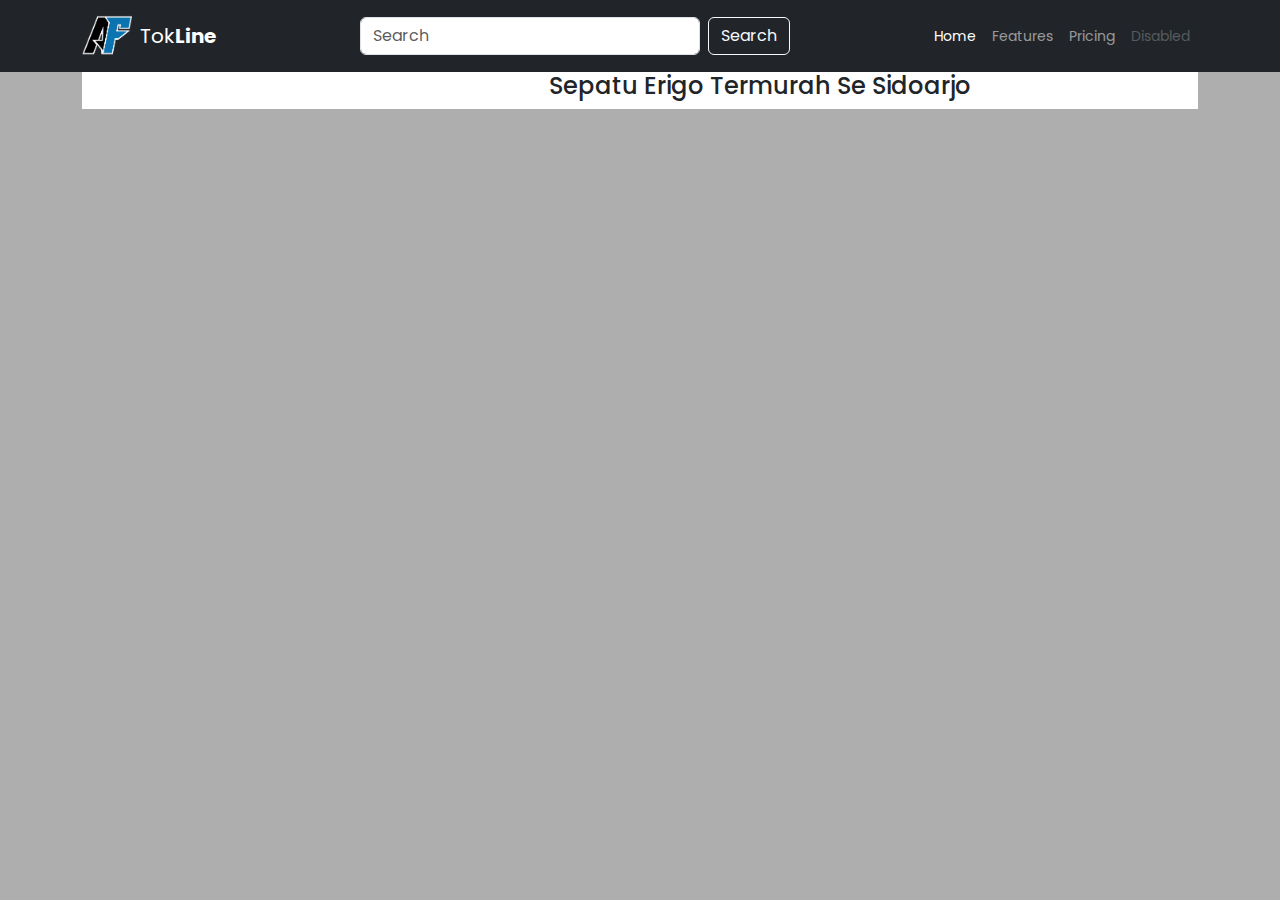
==== public/template/detail.html @ 6fbbee6d "memasukan bostrab dan membuat tampilan utama" ====
<!doctype html>
<html lang="en">
  <head>
    <meta charset="utf-8">
    <meta name="viewport" content="width=device-width, initial-scale=1">
    <title>Shoping</title>
    <link href="css/bootstrap.min.css" rel="stylesheet">
    <link rel="stylesheet" href="css/style.css">
  </head>
  <body>
   <!-- navbar -->
   <nav class="navbar navbar-expand-lg bg-dark navbar-dark">
    <div class="container">
        <img src="gambar/2.png" alt="Bootstrap" width="50" height="54">
      <a class="navbar-brand m-2" href="#">Tok<strong>Line</strong></a>
      <button class="navbar-toggler" type="button" data-bs-toggle="collapse" data-bs-target="#navbarNav" aria-controls="navbarNav" aria-expanded="false" aria-label="Toggle navigation">
        <span class="navbar-toggler-icon"></span>
      </button>
      <div class="collapse navbar-collapse" id="navbarNav">
        <form class="d-flex ms-auto" role="search">
            <input class="form-control me-2" type="search" placeholder="Search" aria-label="Search">
            <button class="btn btn-outline-light" type="submit">Search</button>
          </form>
        <ul class="navbar-nav ms-auto">
          <li class="nav-item">
            <a class="nav-link active" aria-current="page" href="#">Home</a>
          </li>
          <li class="nav-item">
            <a class="nav-link" href="#">Features</a>
          </li>
          <li class="nav-item">
            <a class="nav-link" href="#">Pricing</a>
          </li>
          <li class="nav-item">
            <a class="nav-link disabled" aria-disabled="true">Disabled</a>
          </li>
        </ul>
      </div>
    </div>
  </nav>
  <!-- akhirnav -->


  <!-- detail -->
  <div class="container">
    <div class="row row-container">
      <div class="row">
        <div class="col-lg-5">
          <img src="" alt="" style="width: 100%;">
        </div>
        <div class="col-lg-5">
          <h4>Sepatu Erigo Termurah Se Sidoarjo </h4>
        </div>
      </div>

    </div>
  </div>
 

  
    <script src="js/bootstrap.bundle.min.js" ></script>
  </body>
</html>
---- public/template/css/style.css ----
@import url('https://fonts.googleapis.com/css2?family=Poppins:ital,wght@0,100;0,200;0,300;0,400;0,500;0,600;0,700;0,800;0,900;1,100;1,200;1,300;1,400;1,500;1,600;1,700;1,800;1,900&display=swap');

body{
    background-color: #AEAEAE;
    font-family: 'poppins', sans-serif;
    font-size: 14px;
}


.form-control{
    width: 340px;
}

.row-container{
    background-color: #fff;
    margin: 0;
}

.user img:hover
{
    transform: scale(1.2);
}

.card:hover{
    border: 1px solid #2D2D2D;
}
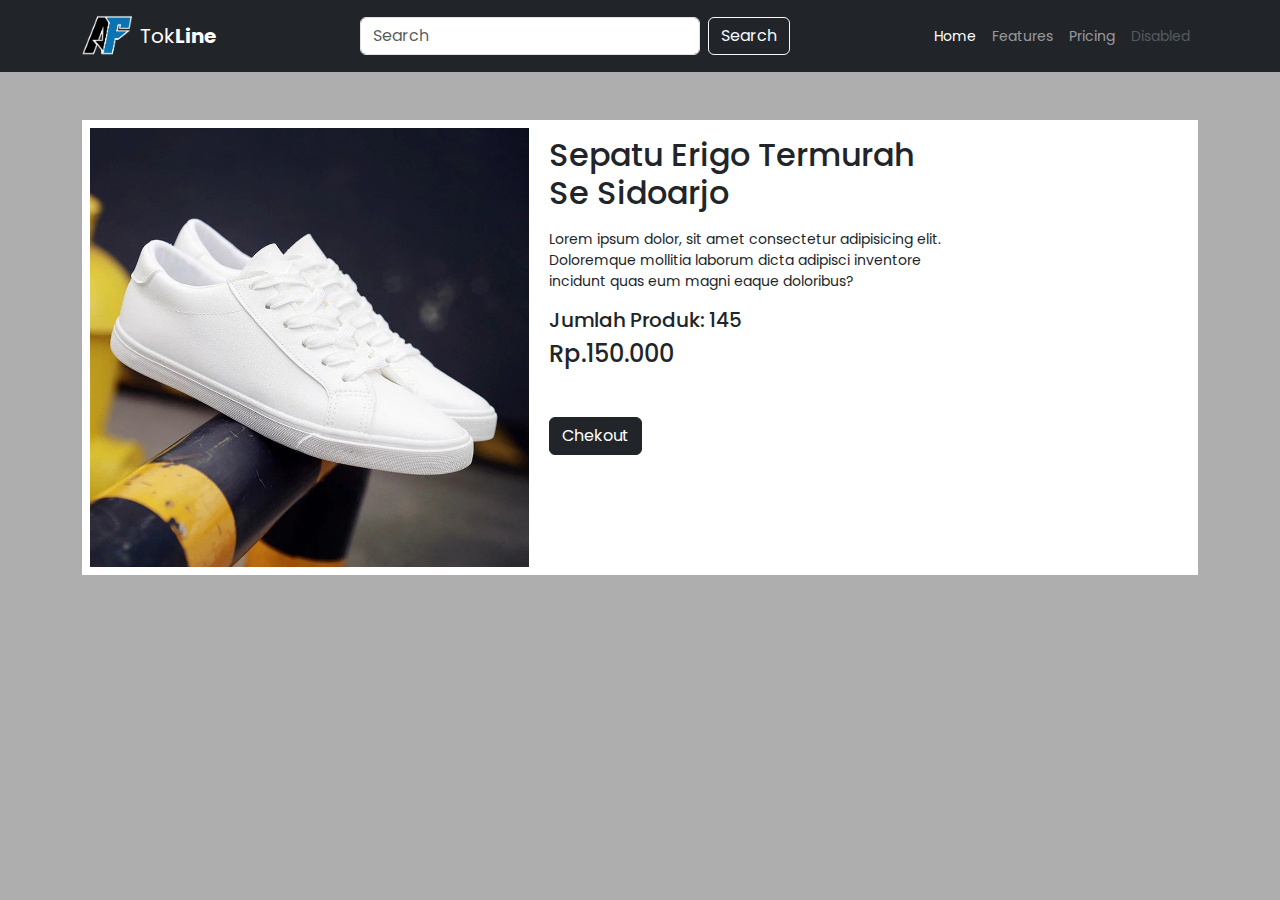
==== commit 6f038230: "menambhkan detail pada frontend" ====
--- a/public/template/detail.html
+++ b/public/template/detail.html
@@ -42,19 +42,53 @@
 
 
   <!-- detail -->
-  <div class="container">
+  <div class="container mt-5">
     <div class="row row-container">
       <div class="row">
-        <div class="col-lg-5">
-          <img src="" alt="" style="width: 100%;">
+        <div class="col-lg-5 p-2">
+          <img src="gambar/j1.jpg" alt="" style="width: 100%;">
         </div>
-        <div class="col-lg-5">
-          <h4>Sepatu Erigo Termurah Se Sidoarjo </h4>
+        <div class="col-lg-5 pt-3">
+          <h2 class="mb-3">Sepatu Erigo Termurah <br>Se Sidoarjo </h2>
+          <p>Lorem ipsum dolor, sit amet consectetur adipisicing elit. Doloremque mollitia laborum dicta adipisci inventore incidunt quas eum magni eaque doloribus?</p>
+          <h5>Jumlah Produk: 145</h5>
+          <h4>Rp.150.000</h4>
+          <button  class="btn btn-dark d-grid mb-5 mt-5" data-bs-toggle="modal" data-bs-target="#exampleModal">Chekout</button>
         </div>
+       
       </div>
 
     </div>
   </div>
+
+  <!-- Button trigger modal -->
+
+
+<!-- Modal -->
+
+<div class="modal fade" id="exampleModal" tabindex="-1" aria-labelledby="exampleModalLabel" aria-hidden="true">
+  <div class="modal-dialog">
+    <div class="modal-content">
+      <div class="modal-header">
+        <h1 class="modal-title fs-5" id="exampleModalLabel">Chekout Barang</h1>
+        <button type="button" class="btn-close" data-bs-dismiss="modal" aria-label="Close"></button>
+      </div>
+      <div class="modal-body">
+      <img src="gambar/j1.jpg" alt="" style="width: 100%;">
+      <select class="form-select mt-2" aria-label="Default select example" style="width: 100px;">
+        <option selected>pilih Ukuran</option>
+        <option value="1">41</option>
+        <option value="2">42</option>
+        <option value="3">43</option>
+      </select>
+      </div>
+      <div class="modal-footer">
+        <button type="button" class="btn btn-danger" data-bs-dismiss="modal">Cencel</button>
+        <button type="button" class="btn btn-dark">Bayar</button>
+      </div>
+    </div>
+  </div>
+</div>
  
 
   
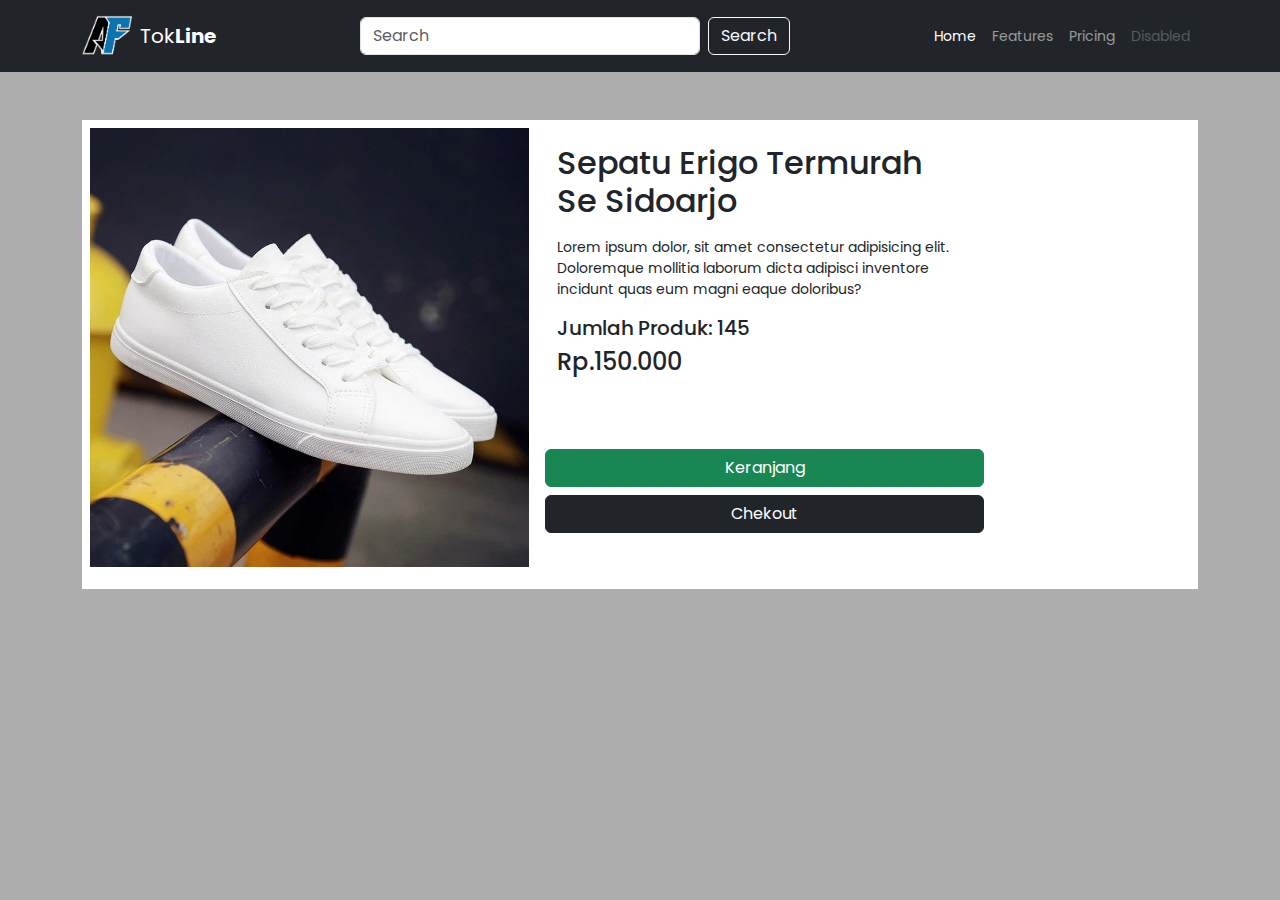
==== commit d4f21fa5: "membuat halaman keranjang" ====
--- a/public/template/detail.html
+++ b/public/template/detail.html
@@ -49,11 +49,17 @@
           <img src="gambar/j1.jpg" alt="" style="width: 100%;">
         </div>
         <div class="col-lg-5 pt-3">
-          <h2 class="mb-3">Sepatu Erigo Termurah <br>Se Sidoarjo </h2>
+          <div class="row p-2">
+            <h2 class="mb-3">Sepatu Erigo Termurah <br>Se Sidoarjo </h2>
           <p>Lorem ipsum dolor, sit amet consectetur adipisicing elit. Doloremque mollitia laborum dicta adipisci inventore incidunt quas eum magni eaque doloribus?</p>
           <h5>Jumlah Produk: 145</h5>
           <h4>Rp.150.000</h4>
-          <button  class="btn btn-dark d-grid mb-5 mt-5" data-bs-toggle="modal" data-bs-target="#exampleModal">Chekout</button>
+          </div>
+          
+          <div class="row p-2"> 
+            <button  class="btn btn-success d-grid mt-5 mb-2" data-bs-toggle="modal" data-bs-target="#exampleModal">Keranjang</button>
+            <button  class="btn btn-dark d-grid mb-5 " data-bs-toggle="modal" data-bs-target="#exampleModal">Chekout</button></div>
+          
         </div>
        
       </div>
